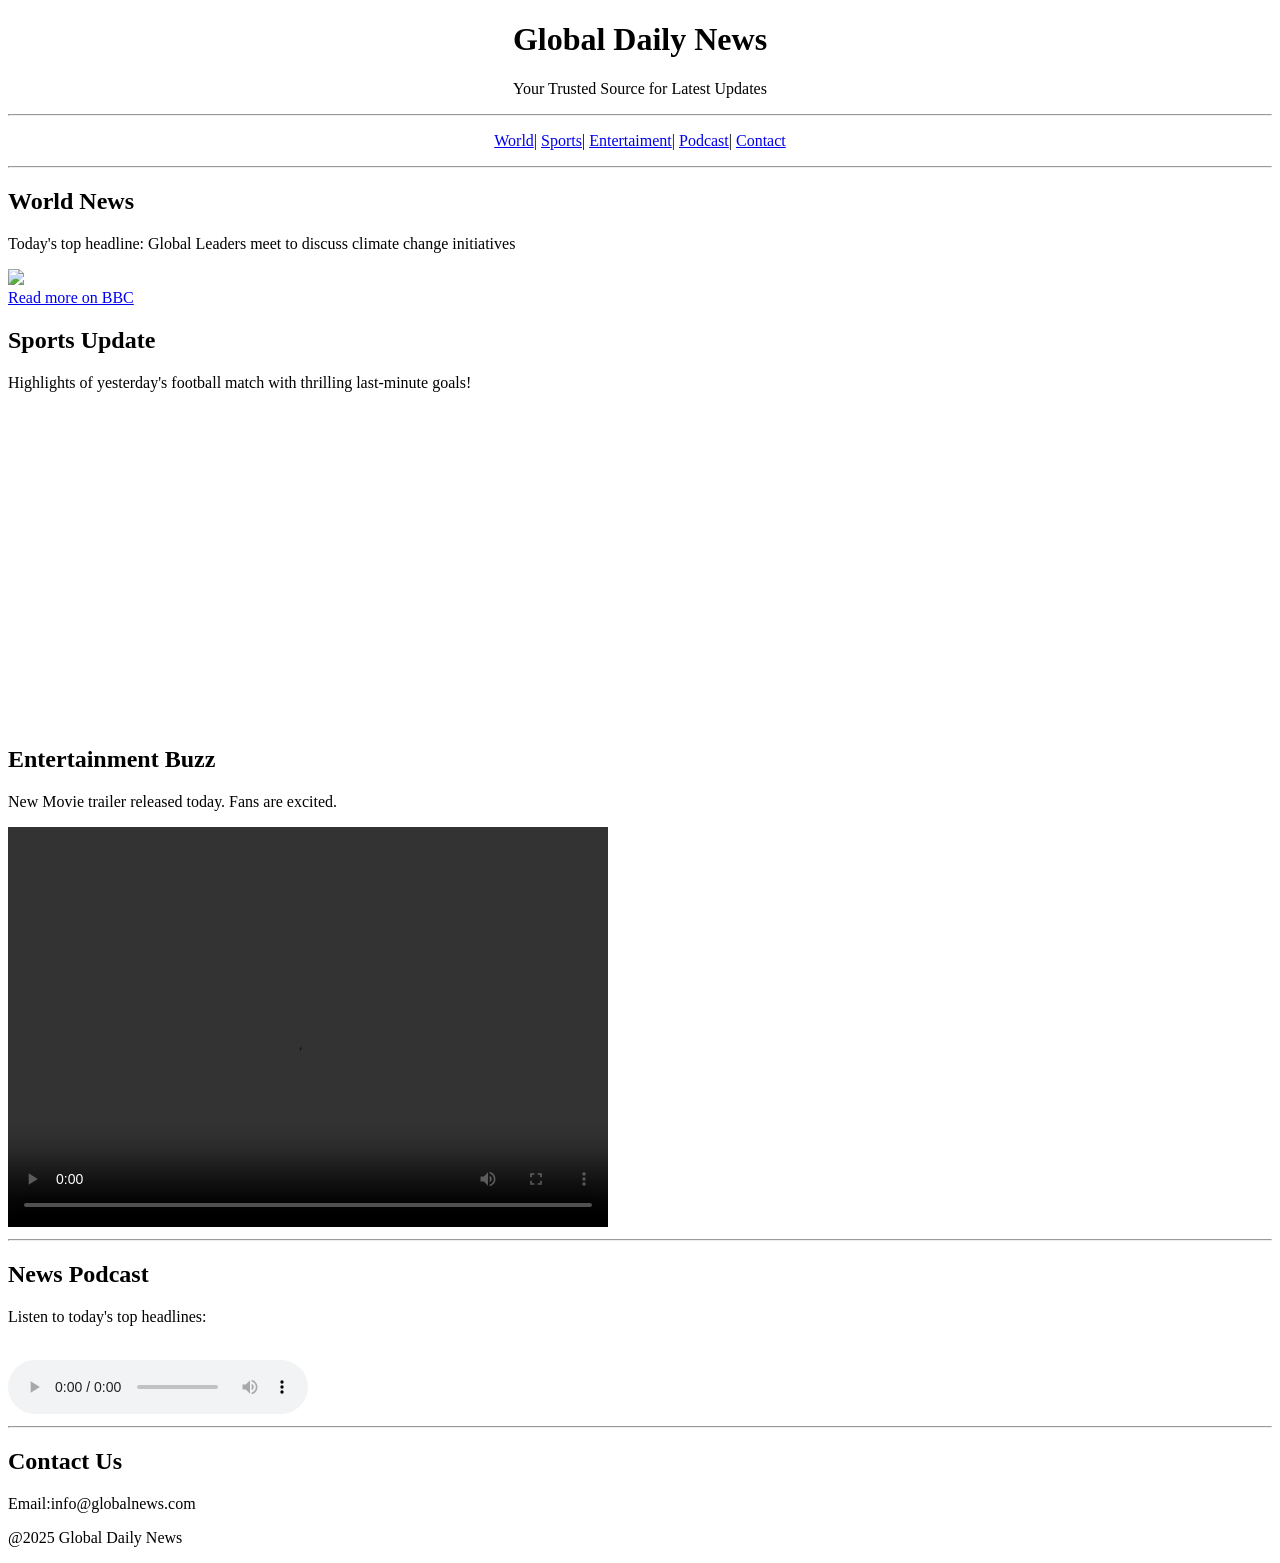
==== experiment 2.html @ f25f41ff "add experiment 2" ====
<!DOCTYPE html>
<head>
    <title>experiment 2</title>
</head>
<body>
    <h1 align="center"><b>Global Daily News</b></h1>
    <p align="center">Your Trusted Source for Latest Updates</p>
    <hr>
    <p align="center"><a href="#world">World</a>|
    <a href="Sports">Sports</a>|
    <a href="Entertainment">Entertaiment</a>|
    <a href="Podcast">Podcast</a>|
    <a href="Contact">Contact</a>
    </p>
    <hr>
    <h2><b>World News</b></h2>
    <p>Today's top headline: Global Leaders meet to discuss climate change initiatives</p>
    <img src="BBC World.jpg" height="400px"><br>
    <a href="https://www.bbc.com/news/world">Read more on BBC</a>
    <h2><b>Sports Update </b></h2>
    <p>Highlights of yesterday's football match with thrilling last-minute goals!</p>
    <iframe width="560" height="315" src="https://www.youtube-nocookie.com/embed/f7NwyBnIRTE?si=rL7dqAIBLOC4Q7-r" title="YouTube video player" frameborder="0" allow="accelerometer; autoplay; clipboard-write; encrypted-media; gyroscope; picture-in-picture; web-share" referrerpolicy="strict-origin-when-cross-origin" allowfullscreen></iframe>
    <h2><b>Entertainment Buzz</b></h2>
    <p>New Movie trailer released today. Fans are excited.</p>
    <video controls height="400" width="600">
        <source src="video.mp4" type="video/mp4" >

    </video>

    <hr>
    <h2><b>News Podcast</b></h2>
    <p>Listen to today's top headlines:</p><br>
    <audio controls>
        <source src="audio/podcast.mp3" >
    </audio>
    <hr>
    <h2><b>Contact Us</b></h2>
    <p>Email:info@globalnews.com</p>
    <p>@2025 Global Daily News</p>
</body>
</html>
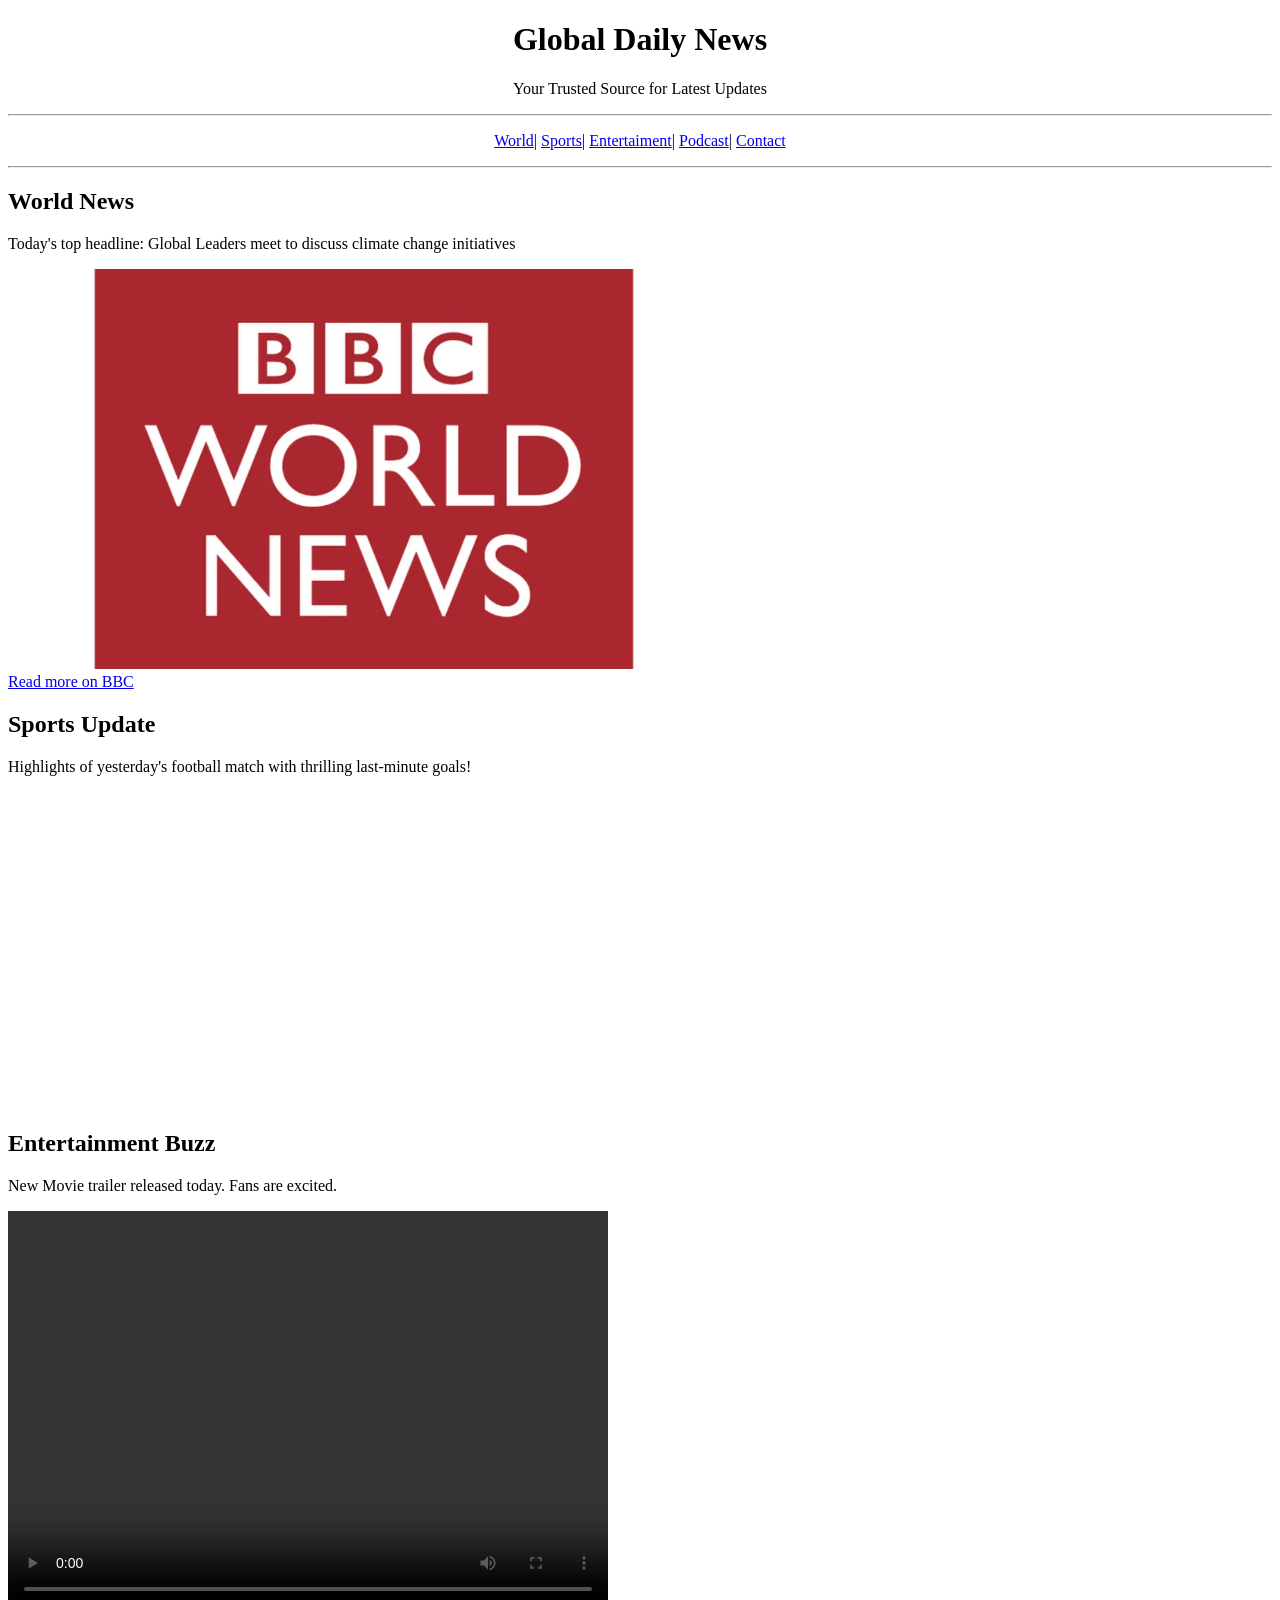
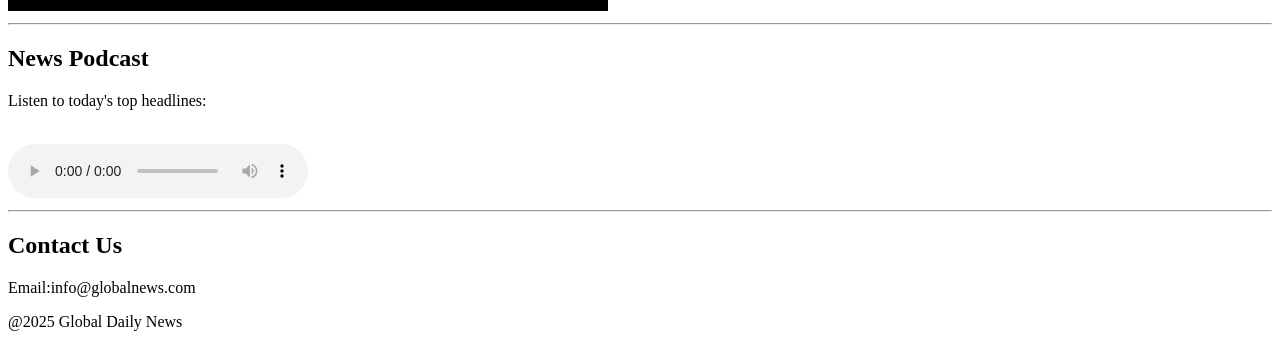
==== commit 15db3541: "add practical.html" ====
--- a/experiment 2.html
+++ b/experiment 2.html
@@ -23,7 +23,7 @@
     <h2><b>Entertainment Buzz</b></h2>
     <p>New Movie trailer released today. Fans are excited.</p>
     <video controls height="400" width="600">
-        <source src="video.mp4" type="video/mp4" >
+        <source src="video.mp4" >
 
     </video>
 
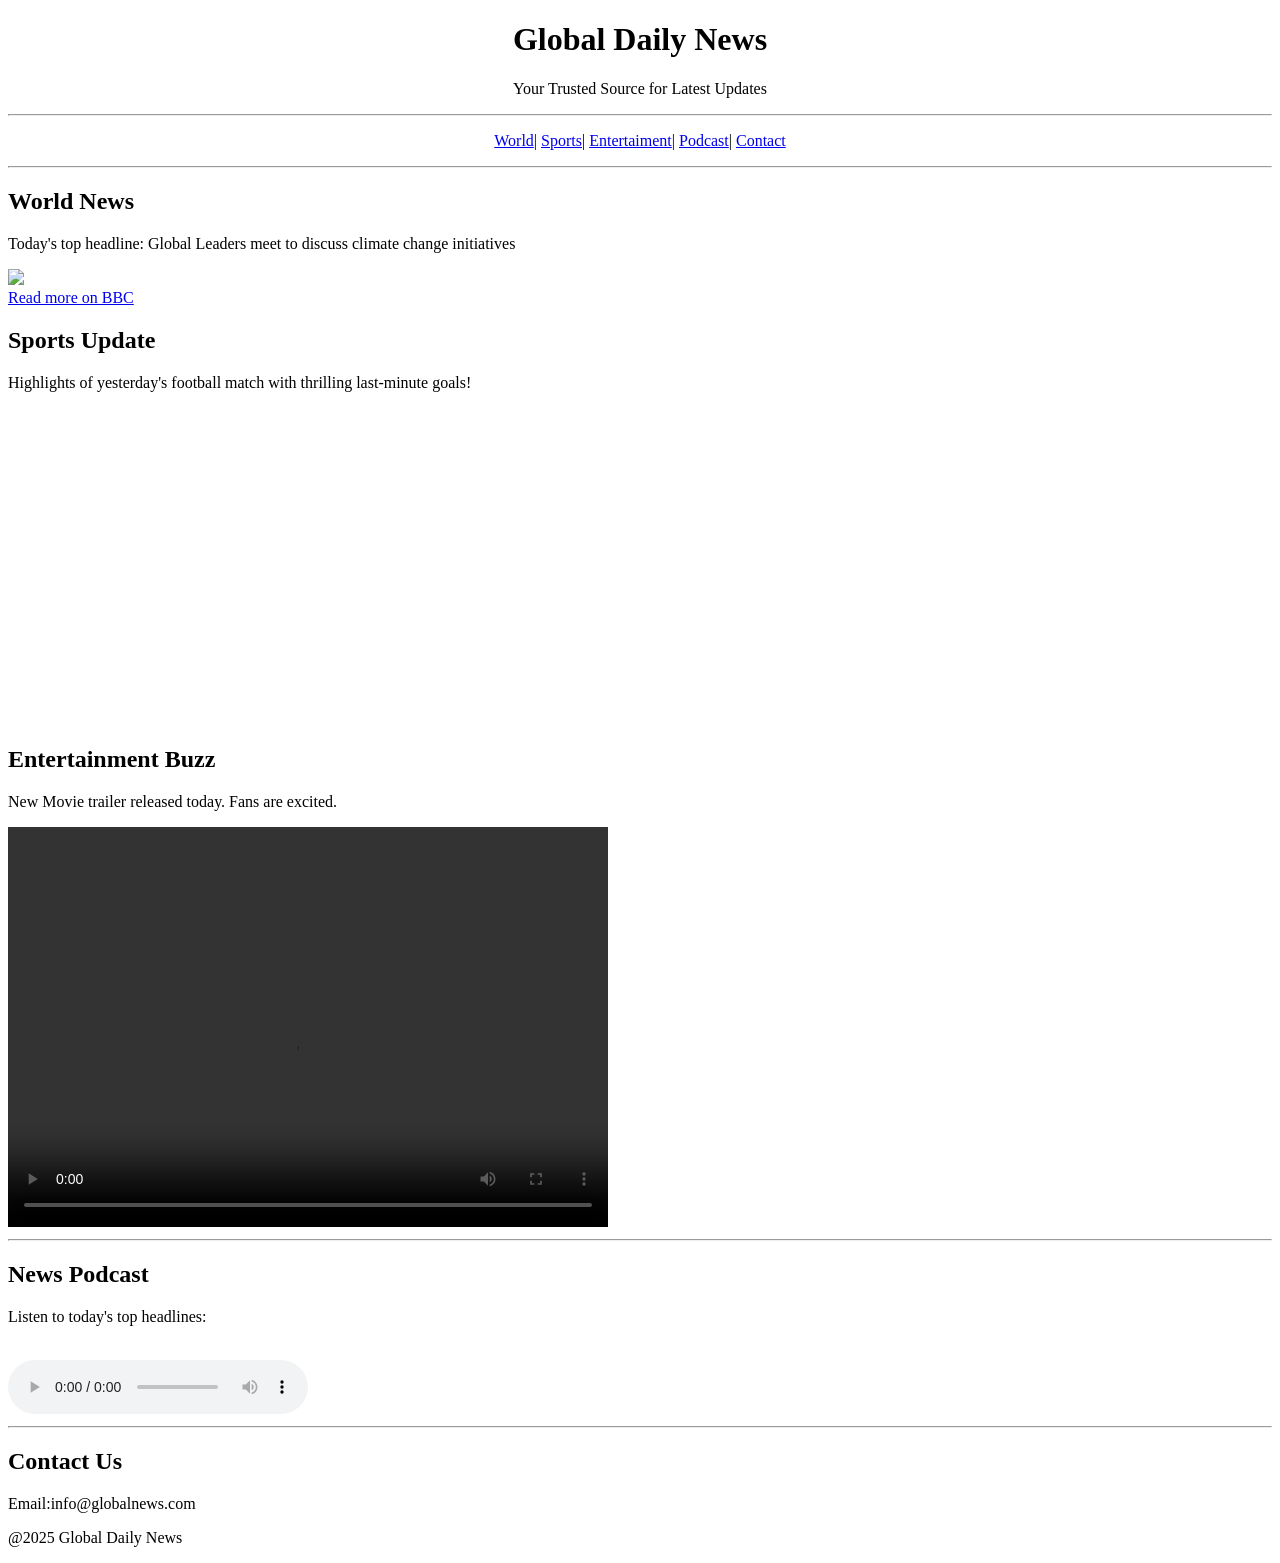
==== commit 14523c12: "Add comment section in experiment 2.html" ====
--- a/experiment 2.html
+++ b/experiment 2.html
@@ -37,5 +37,10 @@
     <h2><b>Contact Us</b></h2>
     <p>Email:info@globalnews.com</p>
     <p>@2025 Global Daily News</p>
+    <p>
+        <!-- Shivi Gangwar
+        AIML5
+        2026B15310187 -->
+    </p>
 </body>
-</html>+</html>
